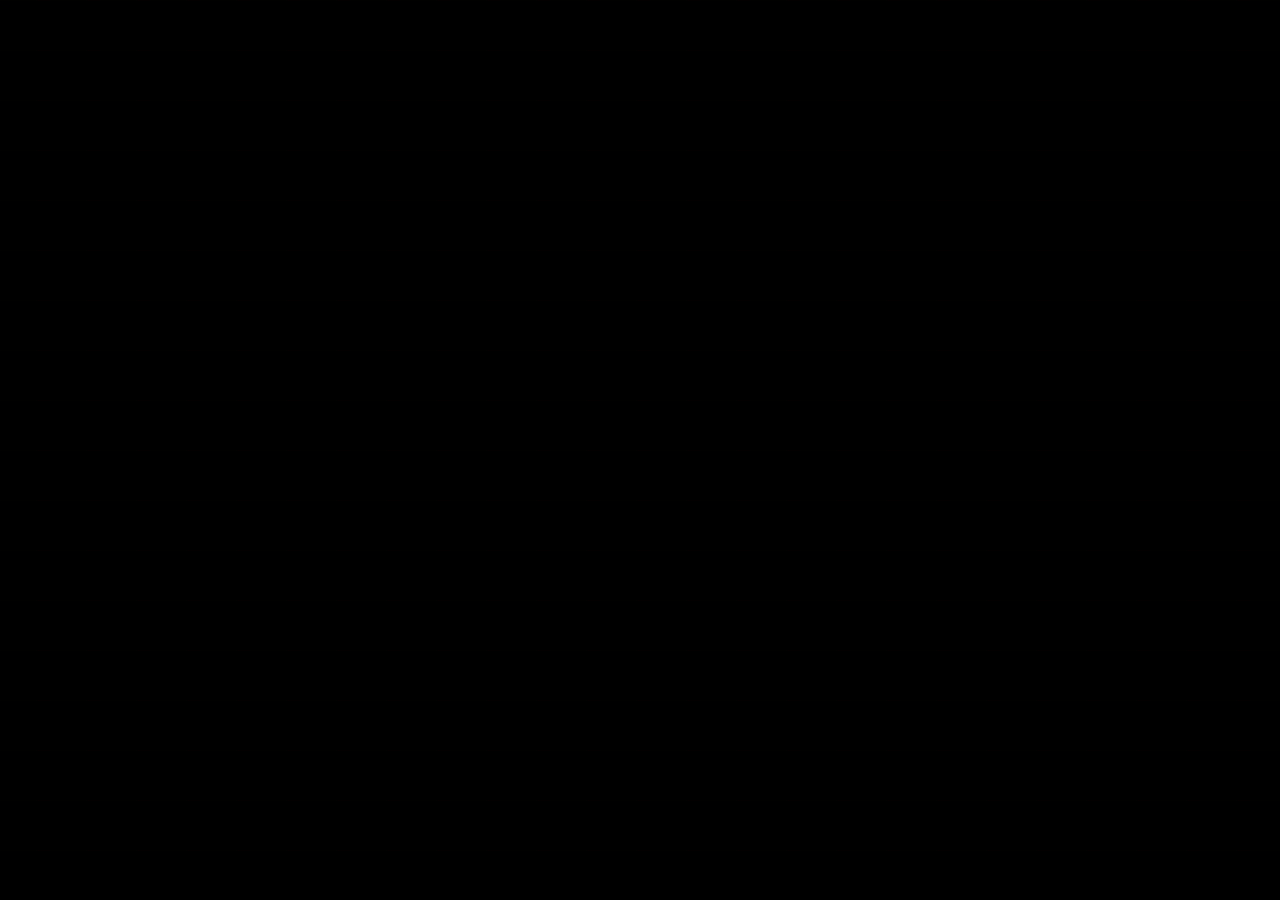
==== index.htm @ d306d8db "Update URLs to use HTTPS for improved security and consistency" ====
<!doctype html>
<html lang="en">
  <head>
    <meta http-equiv="Content-Type" content="text/html; charset=UTF-8" />
    <meta http-equiv="X-UA-Compatible" content="IE=edge" />
    <meta name="viewport" content="width=device-width, initial-scale=1" />
    <meta name="description" content="" />
    <meta name="author" content="" />
    <meta name="viewport" content="width=device-width, initial-scale=1.0" />

    <link
      rel="icon"
      href="https://farescouture.com/fares-boutique/wp-content/uploads/2017/04/favicon.png"
      type="image/x-icon"
    />

    <title>
      FARES : costume sur mesure et prêt à porter, homme, femme, enfant
    </title>

    <link href="css/style.css" rel="stylesheet" />

    <script type="text/javascript">
      function MM_swapImgRestore() {
        var i;
        var x;
        var a = document.MM_sr;

        for (i = 0; a && i < a.length && (x = a[i]) && x.oSrc; i++) {
          x.src = x.oSrc;
        }
      }

      function MM_preloadImages() {
        var d = document;

        if (d.images) {
          if (!d.MM_p) d.MM_p = new Array();

          var i;
          var j = d.MM_p.length;
          var a = MM_preloadImages.arguments;

          for (i = 0; i < a.length; i++) {
            if (a[i].indexOf("#") != 0) {
              d.MM_p[j] = new Image();
              d.MM_p[j++].src = a[i];
            }
          }
        }
      }

      function MM_findObj(n, d) {
        var p, i, x;

        if (!d) d = document;

        if ((p = n.indexOf("?")) > 0 && parent.frames.length) {
          d = parent.frames[n.substring(p + 1)].document;
          n = n.substring(0, p);
        }

        if (!(x = d[n]) && d.all) x = d.all[n];

        for (i = 0; !x && i < d.forms.length; i++) x = d.forms[i][n];

        for (i = 0; !x && d.layers && i < d.layers.length; i++)
          x = MM_findObj(n, d.layers[i].document);

        if (!x && d.getElementById) x = d.getElementById(n);
        return x;
      }

      function MM_swapImage() {
        var i;
        var j = 0;
        var x;
        var a = MM_swapImage.arguments;

        document.MM_sr = new Array();

        for (i = 0; i < a.length - 2; i += 3) {
          if ((x = MM_findObj(a[i])) != null) {
            document.MM_sr[j++] = x;

            if (!x.oSrc) x.oSrc = x.src;
            x.src = a[i + 2];
          }
        }
      }
    </script>

    <script src="https://ajax.googleapis.com/ajax/libs/jquery/3.1.1/jquery.min.js"></script>
    <script>
      $(document).ready(function () {
        $("#container").fadeIn(1200);
      });

      // Auto-redirect to boutique after 5s - disabled on localhost
      (function () {
        var h = window.location.hostname;
        var isLocal =
          !h ||
          h === "localhost" ||
          h === "127.0.0.1" ||
          h === "::1" ||
          h === "0.0.0.0" ||
          h === "" ||
          window.location.protocol === "file:";
        if (!isLocal) {
          setTimeout(function () {
            window.location.href = "https://farescouture.com/fares-boutique/";
          }, 5000);
        }
      })();
    </script>

    <style>
      header {
        margin-top: 25vh;
      }
    </style>
  </head>

  <body
    onLoad="MM_preloadImages('images/couture-dore.png','images/eboutique_dore.png')"
  >
    <header>
      <div class="container">
        <div id="container" style="display: none">
          <div style="color: white"></div>

          <img class="img-responsive" src="images/fares-couture.png" alt="" />

          <div class="intro-text">
            <div class="titles-align">
              <div class="t1">
                <a
                  href="http://farescouture.com/couture/"
                  onMouseOut="MM_swapImgRestore()"
                  onMouseOver="MM_swapImage('Image1','','images/couture-dore.png',1)"
                >
                  <img
                    src="images/couture_blanc.png"
                    name="Image1"
                    width="120"
                    height="8"
                    //width="150"
                    //height="10"
                    border="0"
                    alt="Couture"
                  />
                </a>
              </div>

              <div class="t0">
                <img
                  src="images/makroud.png"
                  height="13"
                  //height="16"
                  border="0"
                  alt="separator"
                />
              </div>

              <div class="t2">
                <a
                  href="https://farescouture.com/fares-boutique/"
                  onMouseOut="MM_swapImgRestore()"
                  onMouseOver="MM_swapImage('Image2','','images/eboutique_dore.png',1)"
                >
                  <img
                    src="images/eboutique_blanc.png"
                    name="Image2"
                    width="128"
                    height="9"
                    //width="160"
                    //height="11"
                    border="0"
                    alt="Boutique"
                  />
                </a>
              </div>
            </div>
          </div>
        </div>
      </div>
    </header>
  </body>
</html>
---- css/style.css ----
/* FARES Couture CSS - Elegant Black & Gold Theme */

/* Base Styles */
* {
  margin: 0;
  padding: 0;
  box-sizing: border-box;
}

body {
  font-family: "Times New Roman", Times, serif;
  background-color: #000;
  color: #fff;
  overflow: hidden;
  text-align: center;
  height: 100vh;
  width: 100%;
  display: flex;
  flex-direction: column;
  justify-content: center;
  align-items: center;
}

/* Container Styles */
.container {
  width: 100%;
  max-width: 1200px;
  margin: 0 auto;
  padding: 0 15px;
  display: flex;
  flex-direction: column;
  justify-content: center;
  align-items: center;
  height: 100%;
}

/* Header Styles */
header {
  position: relative;
  display: flex;
  justify-content: center;
  align-items: center;
  height: 100vh;
  margin-top: -5vh; /* Pull the entire header upward */
}

/* Content Layout Structure */
#container {
  display: flex;
  flex-direction: column;
  justify-content: center;
  align-items: center;
  height: auto;
  width: 100%;
}

/* Additional Structural Adjustments for Centered Layout */
.img-responsive {
  max-width: 80%;
  height: auto;
  margin-bottom: -20px; /* Reduced space between logo and navigation */
  transition: all 0.5s ease;
}

#container {
  display: flex;
  flex-direction: column;
  justify-content: center;
  align-items: center;
  height: auto;
  width: 100%;
  position: relative;
  top: -24vh; /* Shift everything more upward */
}

.img-responsive:hover {
  transform: scale(1.02);
}

/* Text Styles */
.intro-text {
  margin-top: 20px;
  display: flex;
  flex-direction: column;
  justify-content: center;
  align-items: center;
  position: relative;
  width: 100%;
  margin-left: 10px;
}

/* Navigation Menu Styling */
.titles-align {
  display: flex;
  justify-content: center;
  align-items: center;
  margin-top: 10px; /* Reduced margin to bring closer to logo */
  flex-wrap: nowrap; /* Prevent wrapping to ensure single line */
  position: relative;
  width: 100%;
  gap: 10px;
}

.t0,
.t1,
.t2 {
  display: inline-block;
  margin: 0 10px;
  vertical-align: middle;
  white-space: nowrap; /* Prevent text wrapping */
}

/* Hover Effects for Menu Items */
a img {
  transition: all 0.3s ease;
}

/* Reduced nav image sizes - desktop (20% smaller) */
.t1 img {
  width: 120px;
  height: auto;
}

.t2 img {
  width: 128px;
  height: auto;
}

.t0 img {
  height: 13px;
  width: auto;
}

a:hover img {
  transform: scale(1.05);
}

@media (max-width: 768px) {
  .img-responsive {
    width: 64%;
    margin-bottom: -20px; /* Further reduced for mobile */
  }

  /* Keep navigation in a single line on mobile */
  .titles-align {
    flex-direction: row;
    align-items: center;
    justify-content: center;
    margin-top: 5px; /* Minimal spacing on mobile */
  }

  .t0,
  .t1,
  .t2 {
    margin: 0 5px;
  }

  /* Scale down navigation images slightly for better fit */
  .t1 img {
    width: 120px;
    max-width: 100%;
    height: auto;
  }

  .t2 img {
    width: 128px;
    max-width: 100%;
    height: auto;
  }

  /* Adjust vertical position for mobile */
  #container {
    top: -13vh; /* Less extreme but still higher on mobile */
  }
}

@media (max-width: 480px) {
  .img-responsive {
    width: 72%;
    max-width: 72%;
    margin-bottom: -20px; /* 20% smaller than original 90% */
  }

  /* Ensure navigation stays on one line even on very small screens */
  .titles-align {
    width: 100%;
    justify-content: space-between;
    padding: 0 5px;
    margin-top: 2px; /* Almost no space on smallest screens */
  }

  .t0,
  .t1,
  .t2 {
    margin: 0 3px;
    transform: none;
  }

  .t0 img {
    height: 11px; /* 20% smaller than original 14px at this breakpoint */
    width: auto;
  }

  .t1 img {
    width: 96px; /* 20% smaller than desktop 120px */
    height: auto;
  }

  .t2 img {
    width: 102px; /* 20% smaller than desktop 128px */
    height: auto;
  }

  /* Adjust vertical positioning for mobile */
  #container {
    top: -13vh; /* Slightly less extreme on smallest screens */
  }
}

/* Animation for Fade In */
@keyframes fadeIn {
  from {
    opacity: 0;
  }
  to {
    opacity: 1;
  }
}

#container {
  animation: fadeIn 1.5s;
}

/* Gold Accent Color - Used for Hover States */
.gold-text {
  color: #d4af37;
}

/* Custom Scrollbar */
::-webkit-scrollbar {
  width: 8px;
}

::-webkit-scrollbar-track {
  background: #000;
}

::-webkit-scrollbar-thumb {
  background: #000000;
  border-radius: 4px;
}

::-webkit-scrollbar-thumb:hover {
  background: #000000;
}

/* Optional: Adding a subtle grain texture to the background */
body::before {
  content: "";
  position: fixed;
  top: 0;
  left: 0;
  width: 100%;
  height: 100%;
  background-image: url("[data-uri]");
  opacity: 0.02;
  z-index: -1;
}
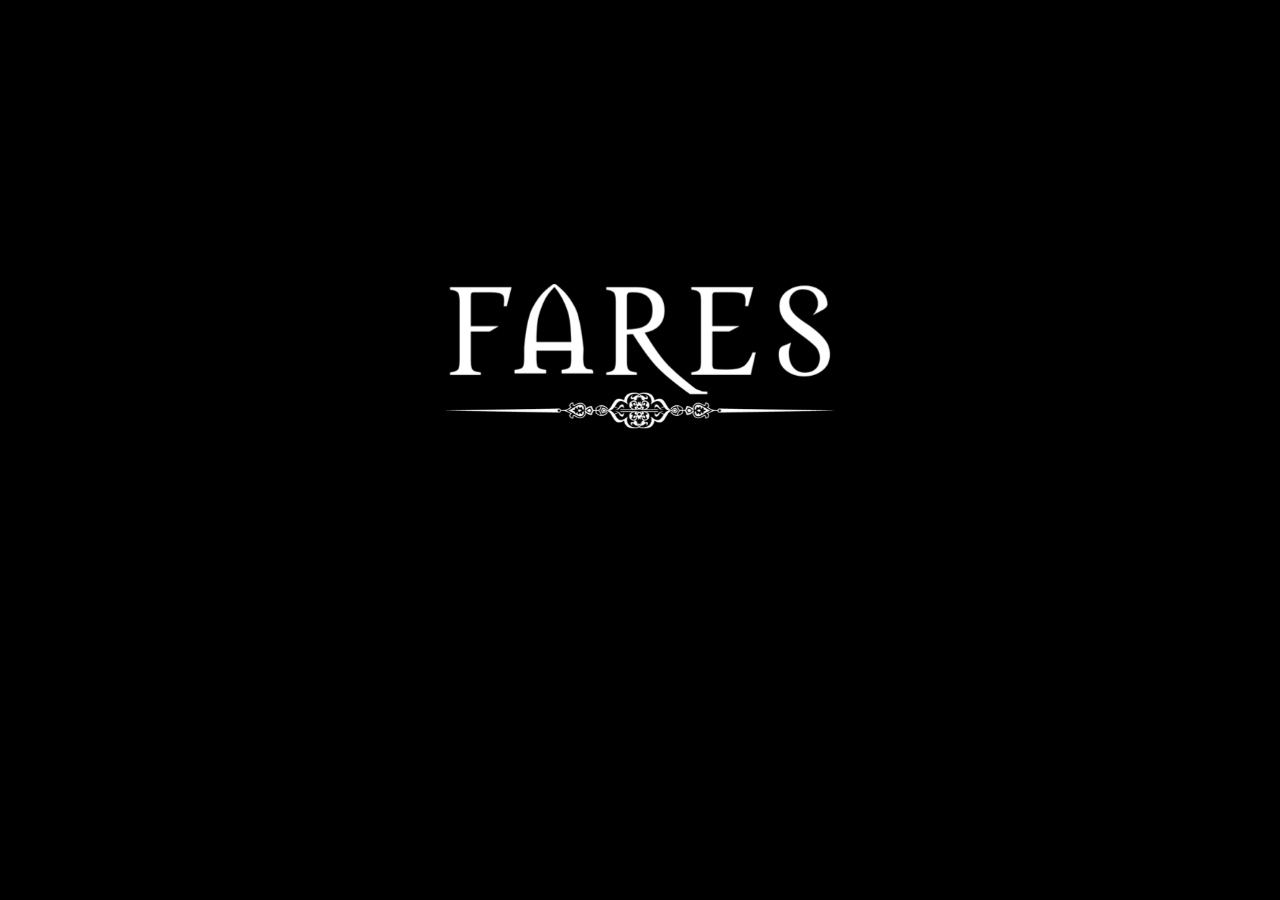
==== commit 13ecf5b3: "Reduce animation and fade durations for improved loading experience" ====
--- a/index.htm
+++ b/index.htm
@@ -93,10 +93,10 @@
     <script src="https://ajax.googleapis.com/ajax/libs/jquery/3.1.1/jquery.min.js"></script>
     <script>
       $(document).ready(function () {
-        $("#container").fadeIn(1200);
+        $("#container").fadeIn(700);
       });
 
-      // Auto-redirect to boutique after 5s - disabled on localhost
+      // Auto-redirect to boutique after 3s (with fade-out) - disabled on localhost
       (function () {
         var h = window.location.hostname;
         var isLocal =
@@ -108,9 +108,29 @@
           h === "" ||
           window.location.protocol === "file:";
         if (!isLocal) {
+          var redirectUrl = "https://farescouture.com/fares-boutique/";
+          var fadeDuration = 500;
+          var redirectDelay = 3000;
           setTimeout(function () {
-            window.location.href = "https://farescouture.com/fares-boutique/";
-          }, 5000);
+            var el = document.getElementById("container");
+            if (window.jQuery && el) {
+              el.classList.add("fade-out");
+              $("#container").fadeOut(fadeDuration, function () {
+                window.location.href = redirectUrl;
+              });
+              // Safety fallback in case fadeOut callback doesn't fire
+              setTimeout(function () {
+                window.location.href = redirectUrl;
+              }, fadeDuration + 300);
+            } else if (el) {
+              el.classList.add("fade-out");
+              setTimeout(function () {
+                window.location.href = redirectUrl;
+              }, fadeDuration);
+            } else {
+              window.location.href = redirectUrl;
+            }
+          }, redirectDelay - fadeDuration);
         }
       })();
     </script>
@@ -132,7 +152,7 @@
 
           <img class="img-responsive" src="images/fares-couture.png" alt="" />
 
-          <div class="intro-text">
+          <!-- <div class="intro-text">
             <div class="titles-align">
               <div class="t1">
                 <a
@@ -167,10 +187,10 @@
                 <a
                   href="https://farescouture.com/fares-boutique/"
                   onMouseOut="MM_swapImgRestore()"
-                  onMouseOver="MM_swapImage('Image2','','images/eboutique_dore.png',1)"
+                  onMouseOver="MM_swapImage('Image2','','images/LA-COUTURE-Marron.png',1)"
                 >
                   <img
-                    src="images/eboutique_blanc.png"
+                    src="images/LA-COUTURE-Blanc.png"
                     name="Image2"
                     width="128"
                     height="9"
@@ -182,7 +202,7 @@
                 </a>
               </div>
             </div>
-          </div>
+          </div> -->
         </div>
       </div>
     </header>
--- a/css/style.css
+++ b/css/style.css
@@ -56,10 +56,12 @@
 
 /* Additional Structural Adjustments for Centered Layout */
 .img-responsive {
-  max-width: 80%;
+  max-width: 72%; /* Reduced by 10% from 80% */
   height: auto;
   margin-bottom: -20px; /* Reduced space between logo and navigation */
   transition: all 0.5s ease;
+  opacity: 0;
+  animation: logoFadeIn 0.9s ease forwards;
 }
 
 #container {
@@ -98,7 +100,6 @@
   flex-wrap: nowrap; /* Prevent wrapping to ensure single line */
   position: relative;
   width: 100%;
-  gap: 10px;
 }
 
 .t0,
@@ -137,7 +138,7 @@
 
 @media (max-width: 768px) {
   .img-responsive {
-    width: 64%;
+    width: 57.6%; /* Reduced by 10% from 64% */
     margin-bottom: -20px; /* Further reduced for mobile */
   }
 
@@ -176,8 +177,8 @@
 
 @media (max-width: 480px) {
   .img-responsive {
-    width: 72%;
-    max-width: 72%;
+    width: 64.8%; /* Reduced by 10% from 72% */
+    max-width: 64.8%; /* 10% smaller than 72% */
     margin-bottom: -20px; /* 20% smaller than original 90% */
   }
 
@@ -227,8 +228,25 @@
   }
 }
 
+/* Logo fade-in (image only) - opacity only so hover scale still works */
+@keyframes logoFadeIn {
+  from {
+    opacity: 0;
+  }
+  to {
+    opacity: 1;
+  }
+}
+
 #container {
-  animation: fadeIn 1.5s;
+  animation: fadeIn 0.9s;
+  transition: opacity 0.5s ease;
+}
+
+/* Fade-out state applied via JS just before redirect */
+#container.fade-out {
+  opacity: 0 !important;
+  pointer-events: none;
 }
 
 /* Gold Accent Color - Used for Hover States */
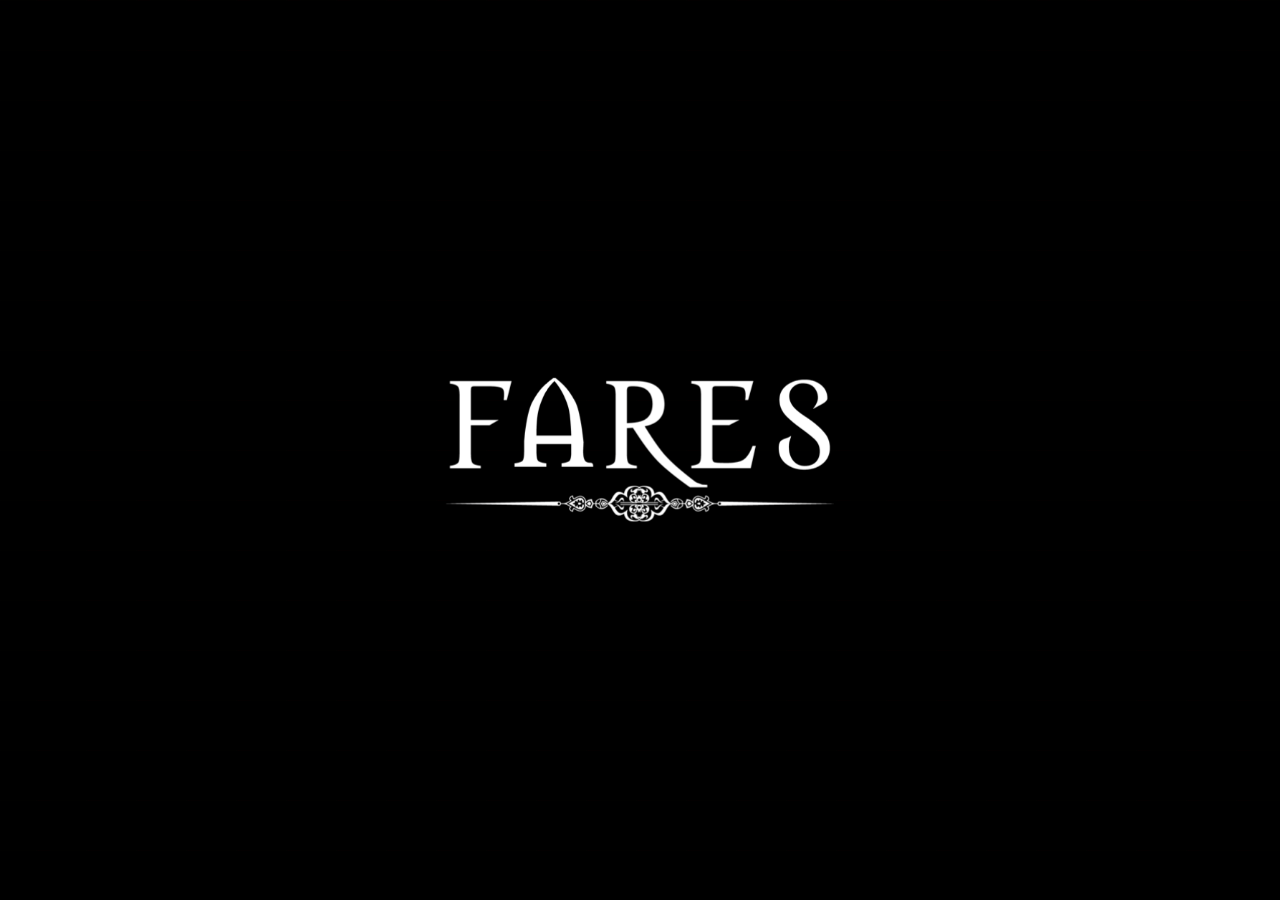
==== commit 27a05687: "Center logo: set header margin to 0 in index.htm" ====
--- a/index.htm
+++ b/index.htm
@@ -93,51 +93,51 @@
     <script src="https://ajax.googleapis.com/ajax/libs/jquery/3.1.1/jquery.min.js"></script>
     <script>
       $(document).ready(function () {
-        $("#container").fadeIn(700);
+        $("#container").fadeIn(500);
       });
 
-      // Auto-redirect to boutique after 3s (with fade-out) - disabled on localhost
+      // Auto-redirect to boutique after 2s (with fade-out)
+      // NOTE: localhost guard disabled for testing - redirect runs everywhere
       (function () {
-        var h = window.location.hostname;
-        var isLocal =
-          !h ||
-          h === "localhost" ||
-          h === "127.0.0.1" ||
-          h === "::1" ||
-          h === "0.0.0.0" ||
-          h === "" ||
-          window.location.protocol === "file:";
-        if (!isLocal) {
-          var redirectUrl = "https://farescouture.com/fares-boutique/";
-          var fadeDuration = 500;
-          var redirectDelay = 3000;
-          setTimeout(function () {
-            var el = document.getElementById("container");
-            if (window.jQuery && el) {
-              el.classList.add("fade-out");
-              $("#container").fadeOut(fadeDuration, function () {
-                window.location.href = redirectUrl;
-              });
-              // Safety fallback in case fadeOut callback doesn't fire
-              setTimeout(function () {
-                window.location.href = redirectUrl;
-              }, fadeDuration + 300);
-            } else if (el) {
-              el.classList.add("fade-out");
-              setTimeout(function () {
-                window.location.href = redirectUrl;
-              }, fadeDuration);
-            } else {
+        // var h = window.location.hostname;
+        // var isLocal =
+        //   !h ||
+        //   h === "localhost" ||
+        //   h === "127.0.0.1" ||
+        //   h === "::1" ||
+        //   h === "0.0.0.0" ||
+        //   h === "" ||
+        //   window.location.protocol === "file:";
+        // if (!isLocal) {}
+        var redirectUrl = "https://farescouture.com/fares-boutique/";
+        var fadeDuration = 400;
+        var redirectDelay = 2000;
+        setTimeout(function () {
+          var el = document.getElementById("container");
+          if (window.jQuery && el) {
+            el.classList.add("fade-out");
+            $("#container").fadeOut(fadeDuration, function () {
               window.location.href = redirectUrl;
-            }
-          }, redirectDelay - fadeDuration);
-        }
+            });
+            // Safety fallback in case fadeOut callback doesn't fire
+            setTimeout(function () {
+              window.location.href = redirectUrl;
+            }, fadeDuration + 300);
+          } else if (el) {
+            el.classList.add("fade-out");
+            setTimeout(function () {
+              window.location.href = redirectUrl;
+            }, fadeDuration);
+          } else {
+            window.location.href = redirectUrl;
+          }
+        }, redirectDelay - fadeDuration);
       })();
     </script>
 
     <style>
       header {
-        margin-top: 25vh;
+        margin: 0;
       }
     </style>
   </head>
--- a/css/style.css
+++ b/css/style.css
@@ -34,14 +34,14 @@
   height: 100%;
 }
 
-/* Header Styles */
+/* Header Styles - true viewport center */
 header {
   position: relative;
   display: flex;
   justify-content: center;
   align-items: center;
   height: 100vh;
-  margin-top: -5vh; /* Pull the entire header upward */
+  margin: 0;
 }
 
 /* Content Layout Structure */
@@ -58,10 +58,10 @@
 .img-responsive {
   max-width: 72%; /* Reduced by 10% from 80% */
   height: auto;
-  margin-bottom: -20px; /* Reduced space between logo and navigation */
+  margin: 0 auto; /* Center horizontally, no offset */
   transition: all 0.5s ease;
   opacity: 0;
-  animation: logoFadeIn 0.9s ease forwards;
+  animation: logoFadeIn 0.6s ease forwards;
 }
 
 #container {
@@ -72,7 +72,9 @@
   height: auto;
   width: 100%;
   position: relative;
-  top: -24vh; /* Shift everything more upward */
+  top: 0; /* True center - no vertical shift */
+  margin: 0 auto;
+  text-align: center;
 }
 
 .img-responsive:hover {
@@ -88,7 +90,7 @@
   align-items: center;
   position: relative;
   width: 100%;
-  margin-left: 10px;
+  margin-left: 0;
 }
 
 /* Navigation Menu Styling */
@@ -139,7 +141,7 @@
 @media (max-width: 768px) {
   .img-responsive {
     width: 57.6%; /* Reduced by 10% from 64% */
-    margin-bottom: -20px; /* Further reduced for mobile */
+    margin: 0 auto;
   }
 
   /* Keep navigation in a single line on mobile */
@@ -171,7 +173,7 @@
 
   /* Adjust vertical position for mobile */
   #container {
-    top: -13vh; /* Less extreme but still higher on mobile */
+    top: 0; /* Keep true center on mobile */
   }
 }
 
@@ -179,7 +181,7 @@
   .img-responsive {
     width: 64.8%; /* Reduced by 10% from 72% */
     max-width: 64.8%; /* 10% smaller than 72% */
-    margin-bottom: -20px; /* 20% smaller than original 90% */
+    margin: 0 auto;
   }
 
   /* Ensure navigation stays on one line even on very small screens */
@@ -214,7 +216,7 @@
 
   /* Adjust vertical positioning for mobile */
   #container {
-    top: -13vh; /* Slightly less extreme on smallest screens */
+    top: 0; /* Keep true center on smallest screens */
   }
 }
 
@@ -239,8 +241,8 @@
 }
 
 #container {
-  animation: fadeIn 0.9s;
-  transition: opacity 0.5s ease;
+  animation: fadeIn 0.6s;
+  transition: opacity 0.4s ease;
 }
 
 /* Fade-out state applied via JS just before redirect */
